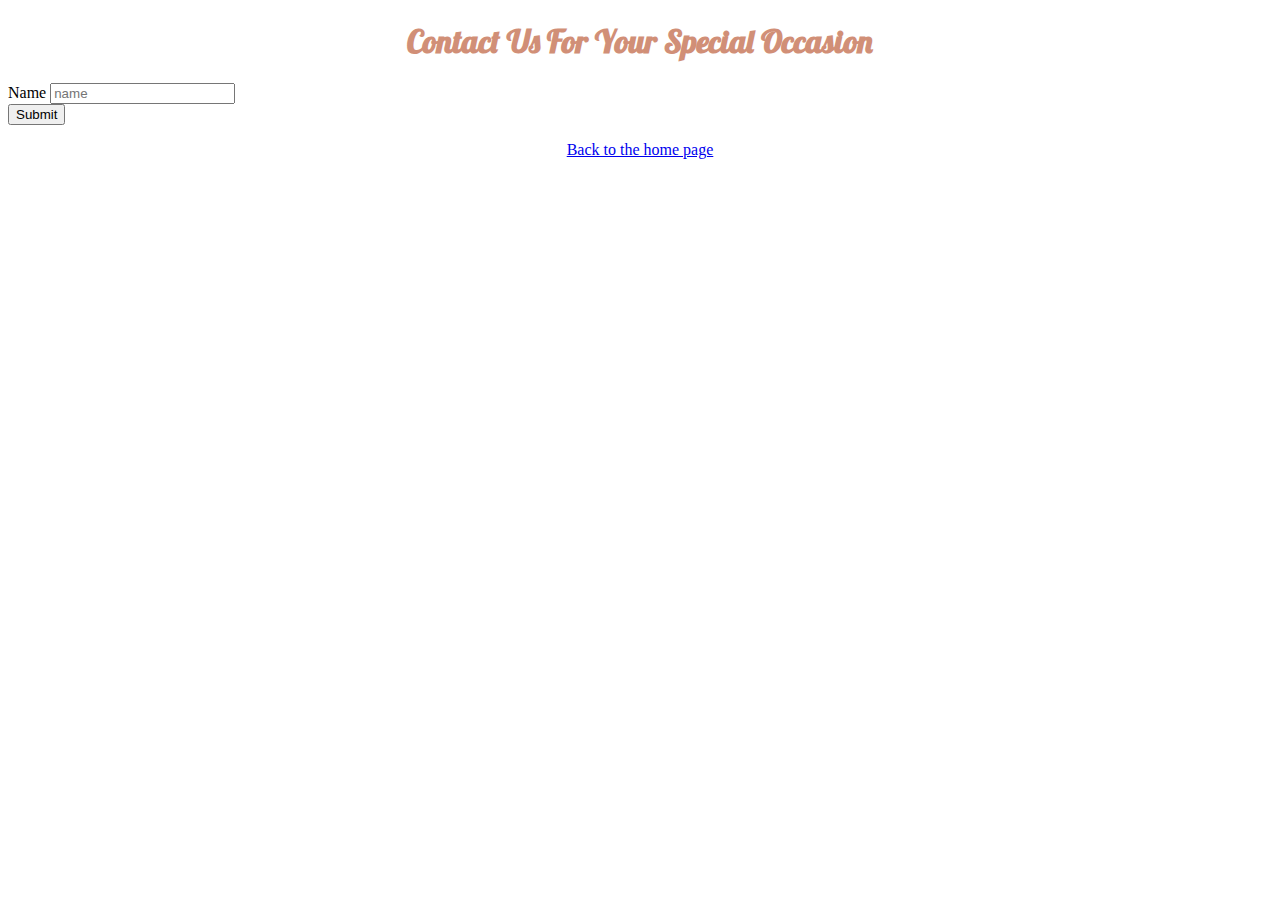
==== CustomerContact.html @ a9b5d4d3 "complete" ====
<!DOCTYPE html>
<html>
<!--head-->
<head>
  <meta charset="utf-8">
        <title>Love Cakes Bakery</title>
<!--font family-->
<link href='https://fonts.googleapis.com/css?family=Lobster' rel='stylesheet'>

<style>
/*stylesheet*/
h1, h2 {
font-family: Lobster;
text-align: center;
color:#d18f77;
font-family: Lobster;
}

p {
text-align: center;
font-size: 100%;
}

h3 {
text-align: center;
background-color: #f1ddd6;
border: 1px solid black;
padding: 1px;
}

</style>

</head>
<!--Body of the document-->
<body>
<h1>Contact Us For Your Special Occasion</h1>
<form action="Contact.php" method="POST">
            
  <label>Name</label>
  <input type="text" placeholder="name" name="name">

  <br>
  <button type="submit">Submit</button>
</form>


 <!--link to go back to the main page-->
  <a href="index.html"><p>Back to the home page</p></a>

</body>

</html>
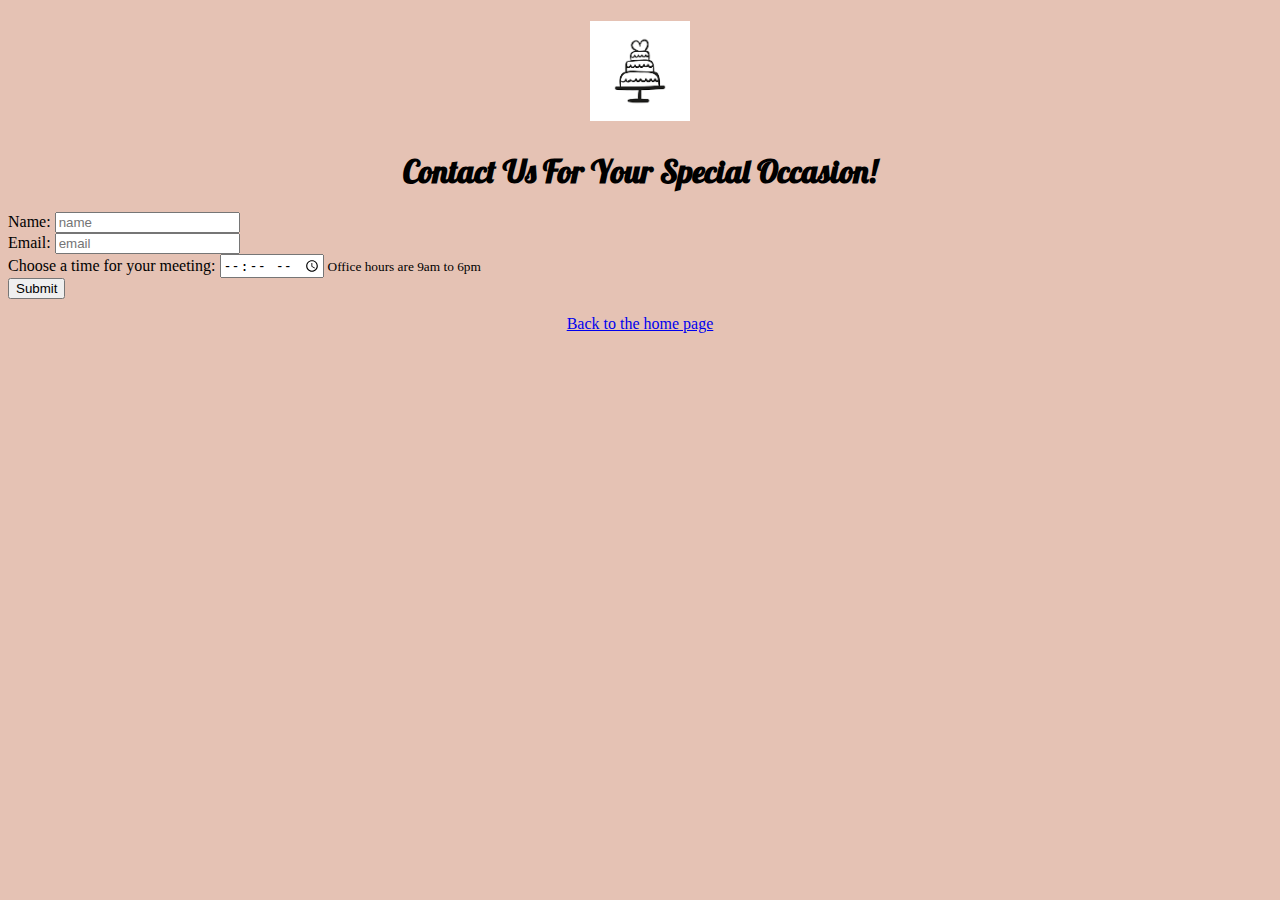
==== commit cd3b6a07: "complete" ====
--- a/CustomerContact.html
+++ b/CustomerContact.html
@@ -1,18 +1,14 @@
 <!DOCTYPE html>
 <html>
-<!--head-->
 <head>
-  <meta charset="utf-8">
-        <title>Love Cakes Bakery</title>
-<!--font family-->
+  
 <link href='https://fonts.googleapis.com/css?family=Lobster' rel='stylesheet'>
 
 <style>
-/*stylesheet*/
-h1, h2 {
+h1 {
 font-family: Lobster;
 text-align: center;
-color:#d18f77;
+color:black;
 font-family: Lobster;
 }
 
@@ -21,28 +17,35 @@
 font-size: 100%;
 }
 
-h3 {
-text-align: center;
-background-color: #f1ddd6;
-border: 1px solid black;
-padding: 1px;
+body {
+Background-color:#e5c2b4;
 }
 
 </style>
 
 </head>
-<!--Body of the document-->
 <body>
-<h1>Contact Us For Your Special Occasion</h1>
-<form action="Contact.php" method="POST">
-            
-  <label>Name</label>
+<h1><img src="icon.png" alt="cake logo" width="100" height="100"></h1>
+<h1>Contact Us For Your Special Occasion!</h1>
+<form action="Contact.php" method="POST">      
+  <label>Name:</label>
   <input type="text" placeholder="name" name="name">
+  <br>
+  <label>Email:</label>
+  <input type="text" placeholder="email" name="email">
+  <br>
+  <label for="appt">Choose a time for your meeting:</label>
+  <input type="time" id="appt" name="appt"
+       min="09:00" max="18:00" required>
 
+  <small>Office hours are 9am to 6pm</small>
+
+
+  
   <br>
   <button type="submit">Submit</button>
 </form>
-
+</body>
 
  <!--link to go back to the main page-->
   <a href="index.html"><p>Back to the home page</p></a>
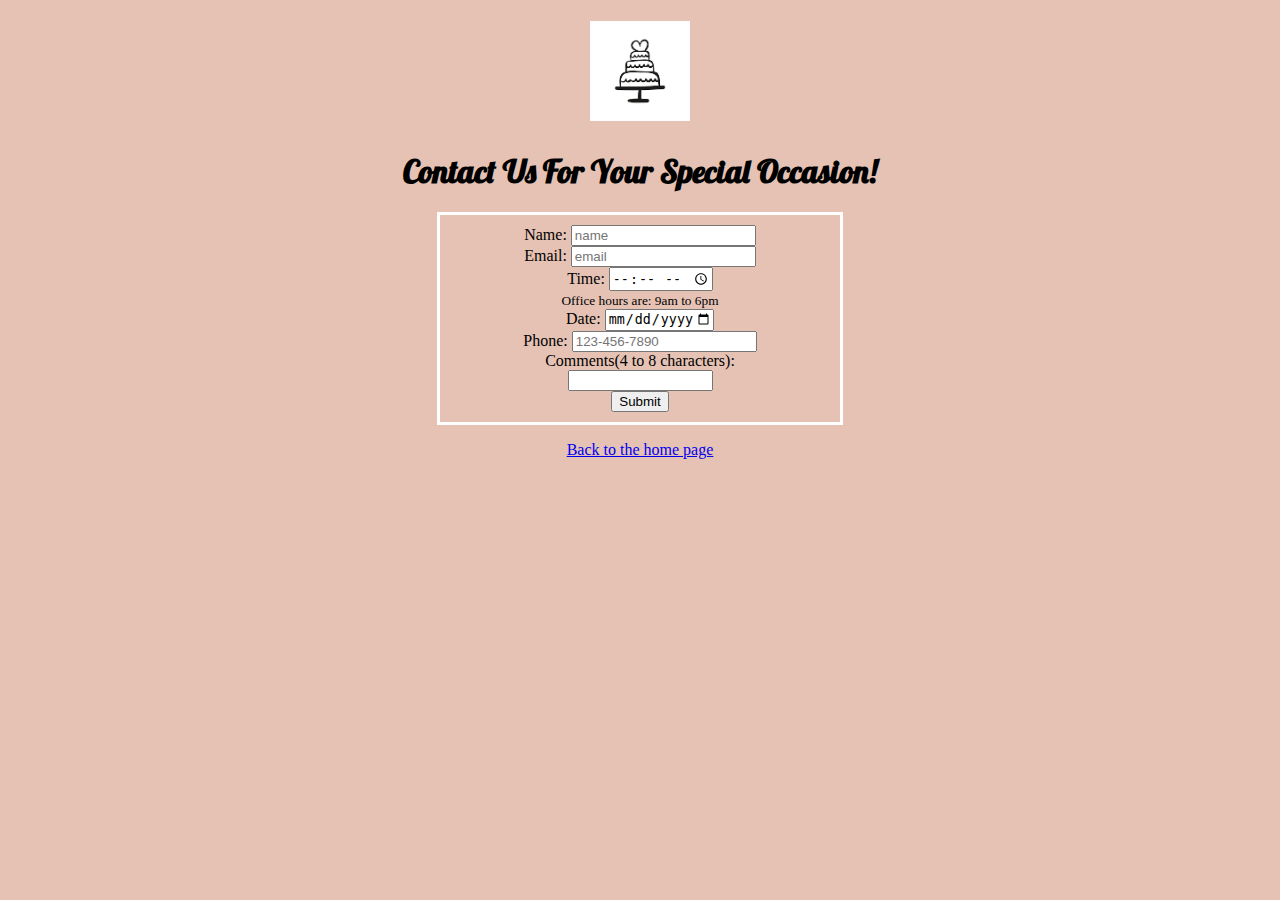
==== commit 87377e00: "complete" ====
--- a/CustomerContact.html
+++ b/CustomerContact.html
@@ -20,6 +20,14 @@
 body {
 Background-color:#e5c2b4;
 }
+.center {
+  margin: auto;
+  width: 30%;
+  border: 3px solid white;
+  padding: 10px;
+  text-align: center;
+  
+}
 
 </style>
 
@@ -27,23 +35,37 @@
 <body>
 <h1><img src="icon.png" alt="cake logo" width="100" height="100"></h1>
 <h1>Contact Us For Your Special Occasion!</h1>
-<form action="Contact.php" method="POST">      
+
+<form action="Contact.php" method="POST"> 
+  <div class="center">
   <label>Name:</label>
   <input type="text" placeholder="name" name="name">
   <br>
   <label>Email:</label>
   <input type="text" placeholder="email" name="email">
   <br>
-  <label for="appt">Choose a time for your meeting:</label>
-  <input type="time" id="appt" name="appt"
-       min="09:00" max="18:00" required>
+  <label for="appt"> Time:</label>
+  <input type="time" id="appt" name="appt" placeholder="00:00 am/pm"
+       min="09:00" max="18:00" required><br>
+  <small>Office hours are: 9am to 6pm</small>
+  <br>
+  <label>Date:</label>
+  <input type="date" id="start" name="trip-start"
+       placeholder="yyyy-mm-dd"
+      min="2018-01-01" max="2018-12-31">
+  <br>
+  <label>Phone:</label>
+  <input type="phone" id="phone" name="phone" placeholder="123-456-7890"
+  pattern="[0-9]{3}-[0-9]{3}-[0-9]{4}"required><br>
 
-  <small>Office hours are 9am to 6pm</small>
+  <label>Comments(4 to 8 characters):</label><br>
+  <input type="comments" id="comments" name="comments" 
+  required minlength="5" maxlength="12" size="15"><br>
+
+  <button type="submit">Submit</button>
+  </div>
 
 
-  
-  <br>
-  <button type="submit">Submit</button>
 </form>
 </body>
 
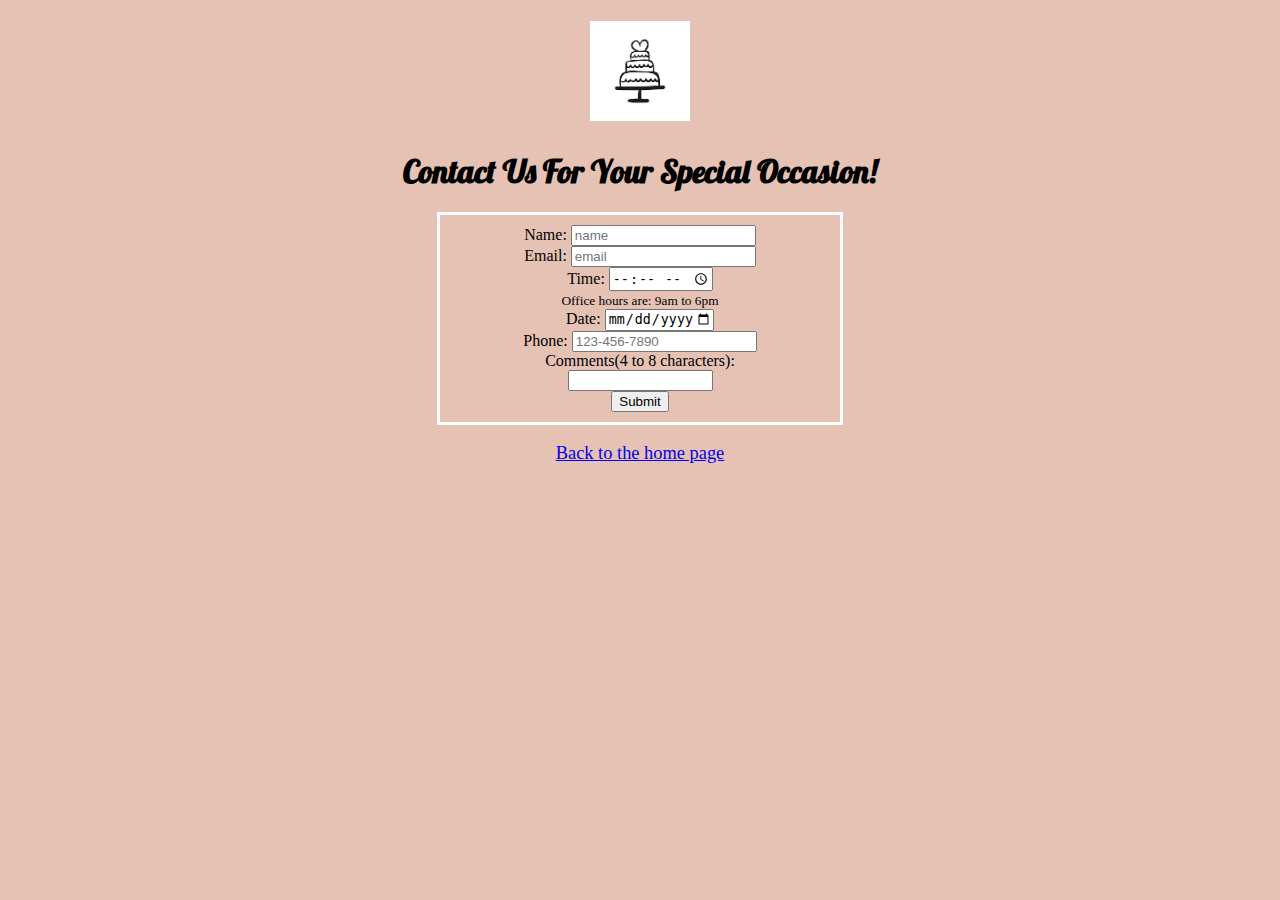
==== commit 0eca0357: "complete" ====
--- a/CustomerContact.html
+++ b/CustomerContact.html
@@ -14,7 +14,7 @@
 
 p {
 text-align: center;
-font-size: 100%;
+font-size: 115%;
 }
 
 body {
